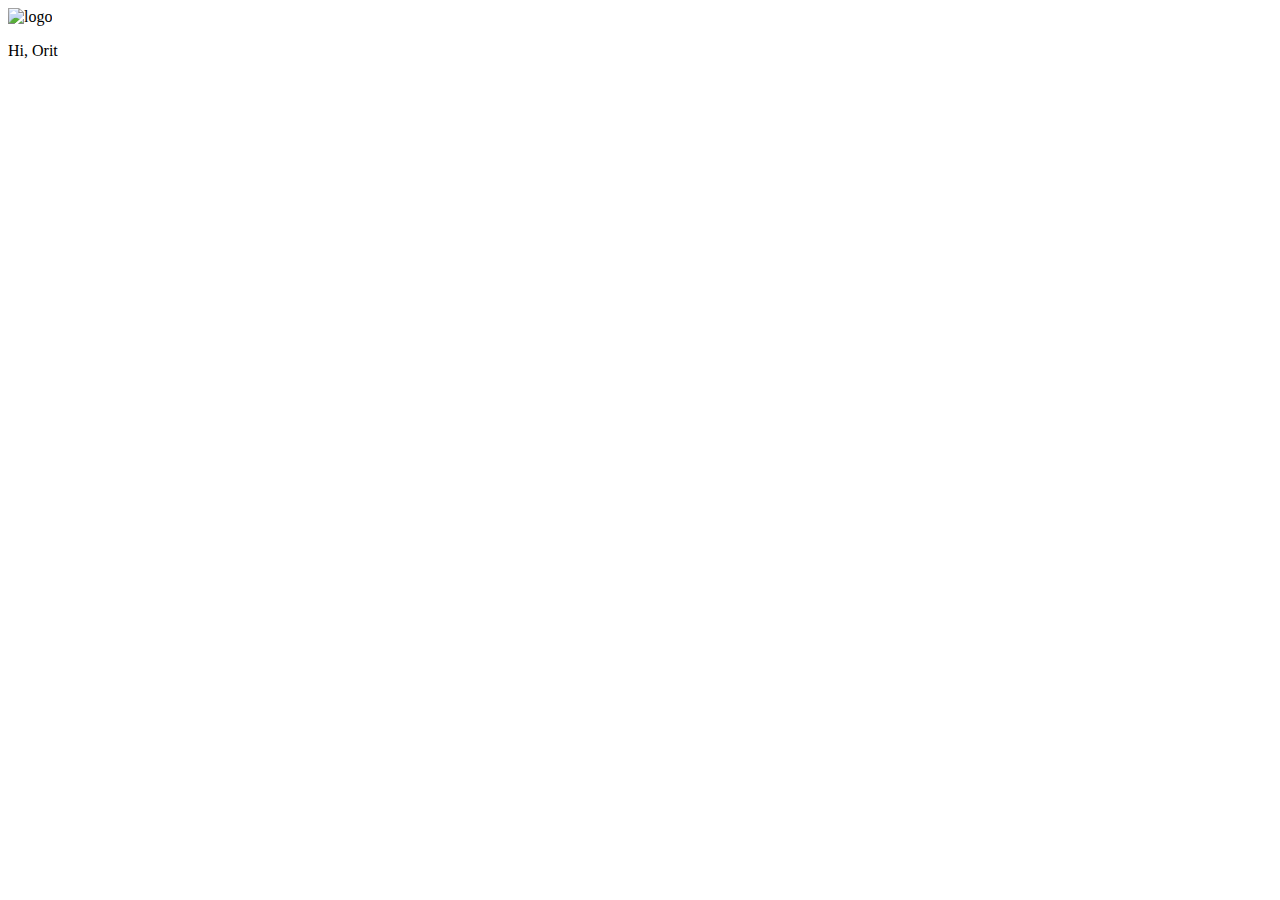
==== first-submit-main/index.html @ 97e25383 "first commit" ====
<!DOCTYPE html>
<html>
	<head>
		<title>Your name here - Javascript Ex.3</title>
	</head>
	<body>
        
                   <header>
                    <div class="logo">
                        <img src="im/logo.png" alt="logo">
                    </div>
                    <p>Hi, Orit</p>
                   </header>
                
            
	</body>
</html>
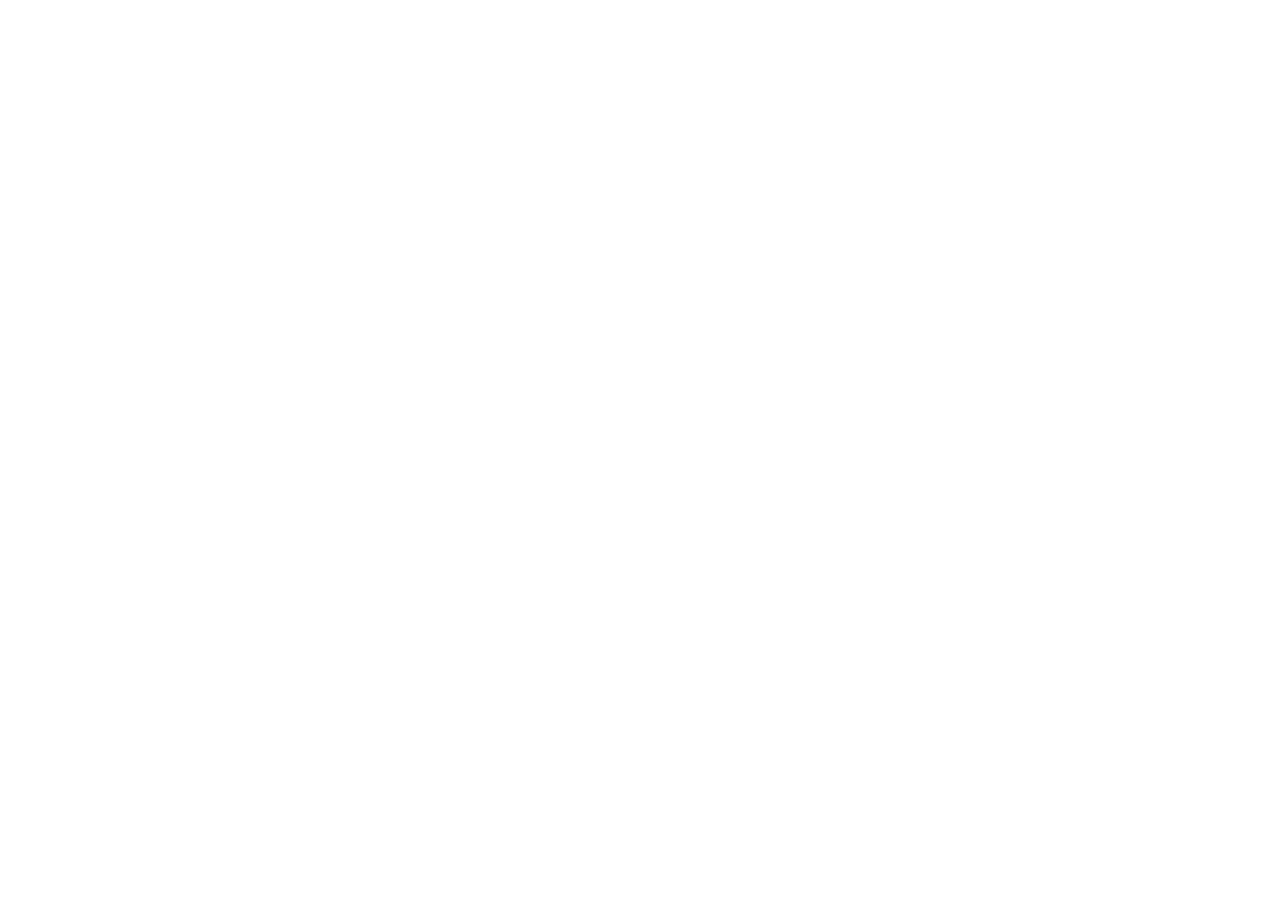
==== commit f65830a5: "added the base html file" ====
--- a/first-submit-main/index.html
+++ b/first-submit-main/index.html
@@ -6,10 +6,7 @@
 	<body>
         
                    <header>
-                    <div class="logo">
-                        <img src="im/logo.png" alt="logo">
-                    </div>
-                    <p>Hi, Orit</p>
+                    
                    </header>
                 
             
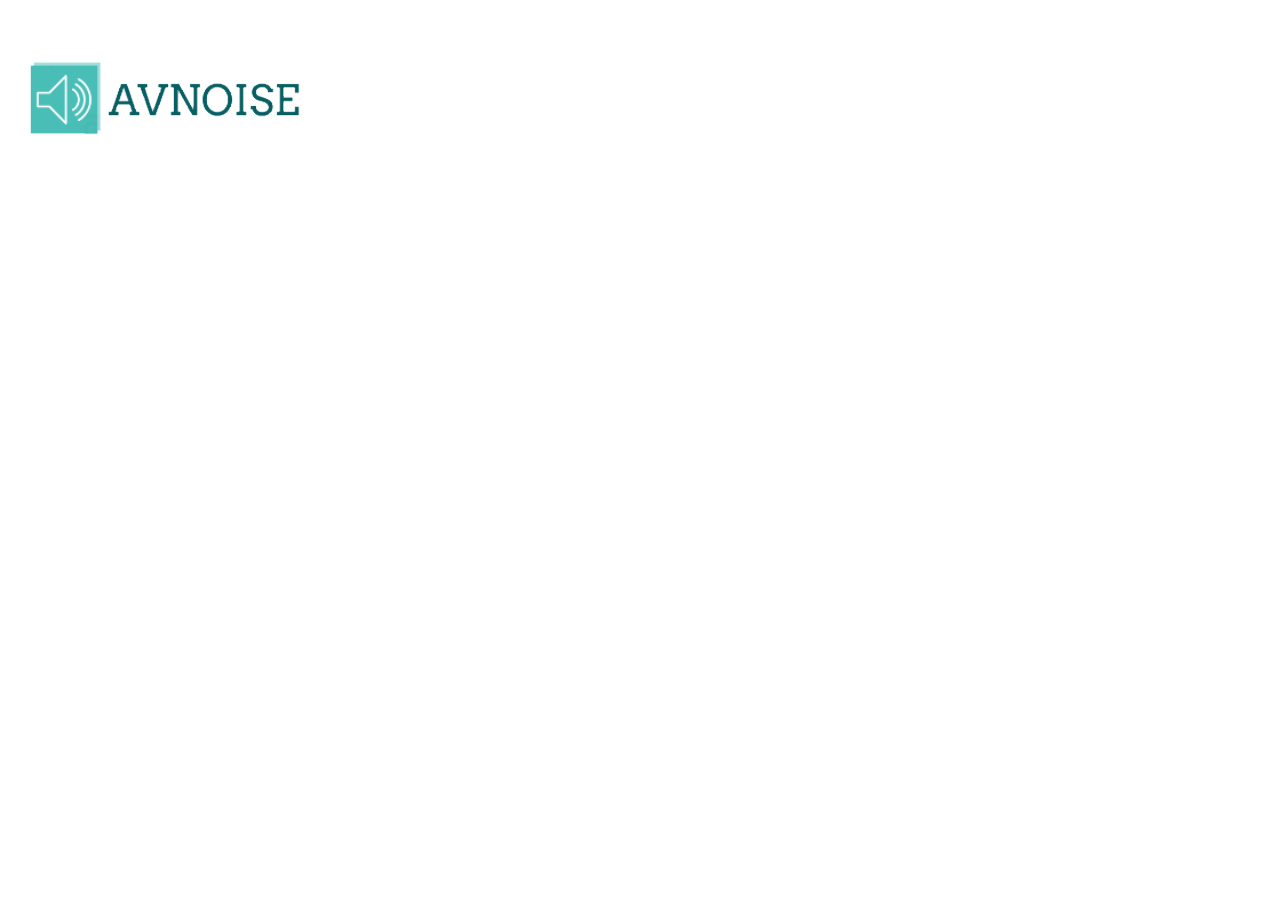
==== commit e146f25b: "fix opening the files  them" ====
--- a/first-submit-main/index.html
+++ b/first-submit-main/index.html
@@ -6,7 +6,7 @@
 	<body>
         
                    <header>
-                    
+                    <img src="images/logo photo.png">
                    </header>
                 
             
